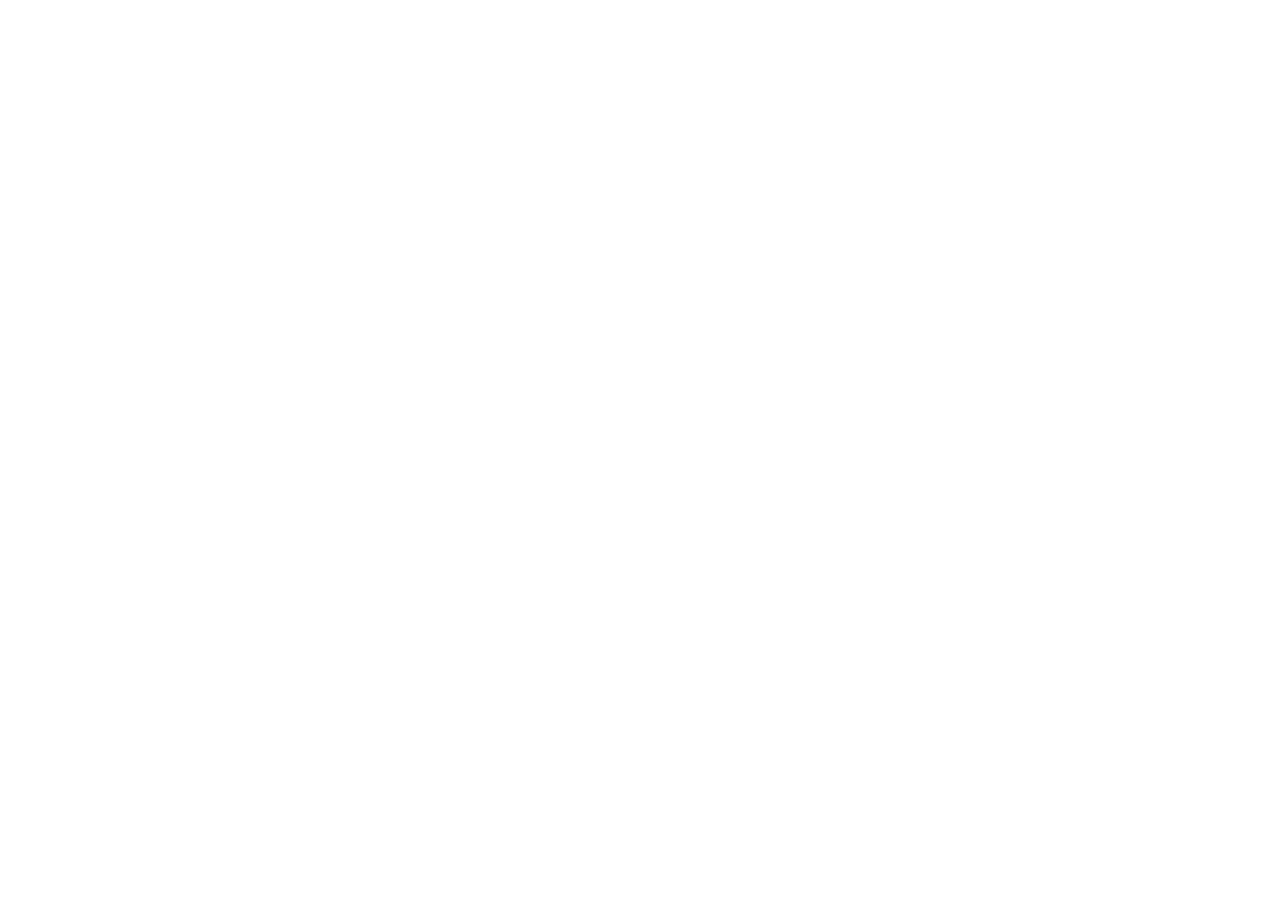
==== index.html @ a331820b "site dos guri" ====
<!DOCTYPE html>
<html lang="pt-br">
<head>
    <meta charset="UTF-8">
    <meta name="viewport" content="width=device-width, initial-scale=1.0">
    <title>é os d vida</title>
</head>
<body>
    
</body>
</html>
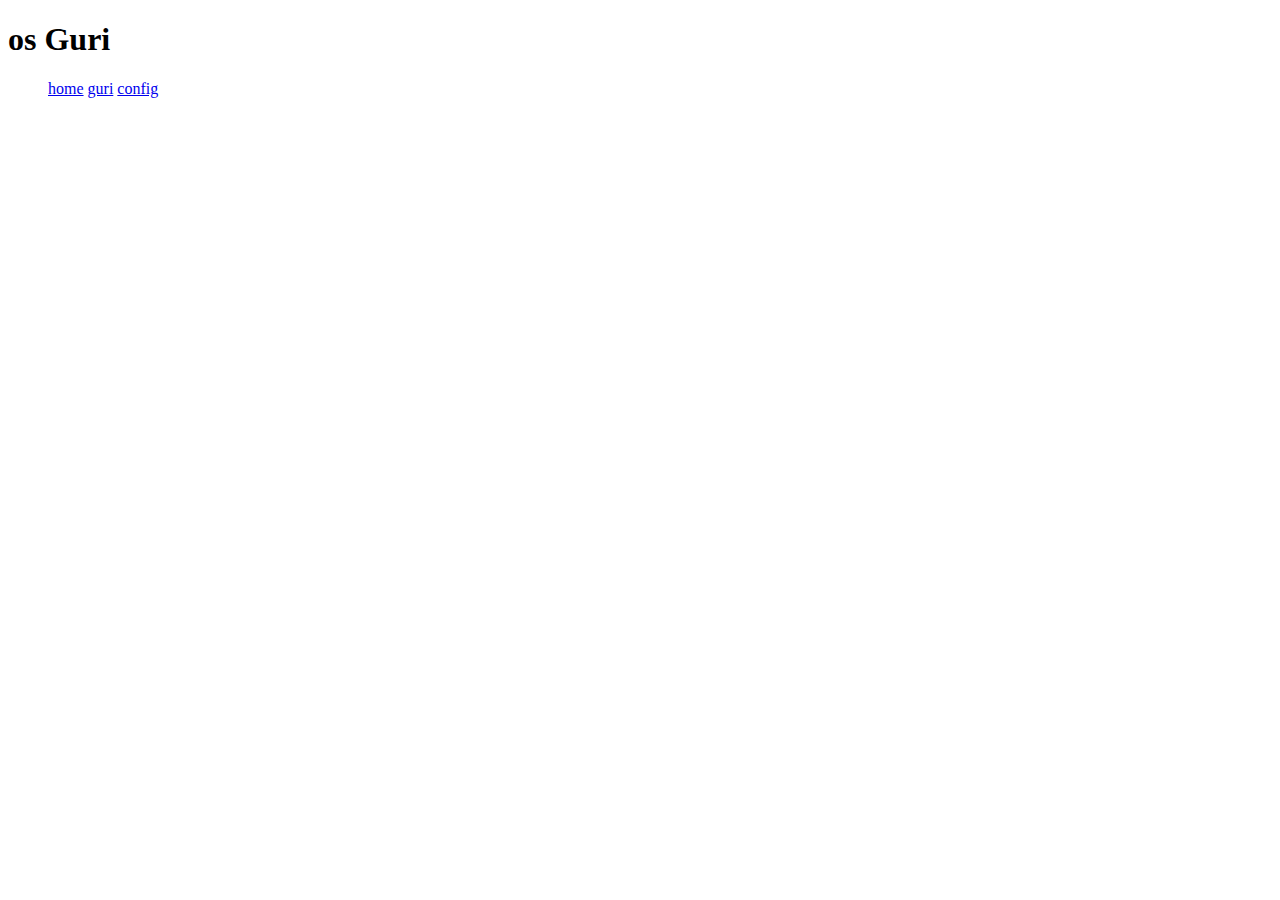
==== commit d1a45516: "é os guri" ====
--- a/index.html
+++ b/index.html
@@ -6,6 +6,20 @@
     <title>é os d vida</title>
 </head>
 <body>
+    <h1> os Guri</h1>
+        <nav>
+            <ul>
+            <a href="#"> home</a>
+            <a href="#"> guri</a>
+            <a href="#">config</a>
+           </nav>
+        </ul>
+        </nav>
+        <main>
+              <section></section>
+
+        </main>
+
     
 </body>
 </html>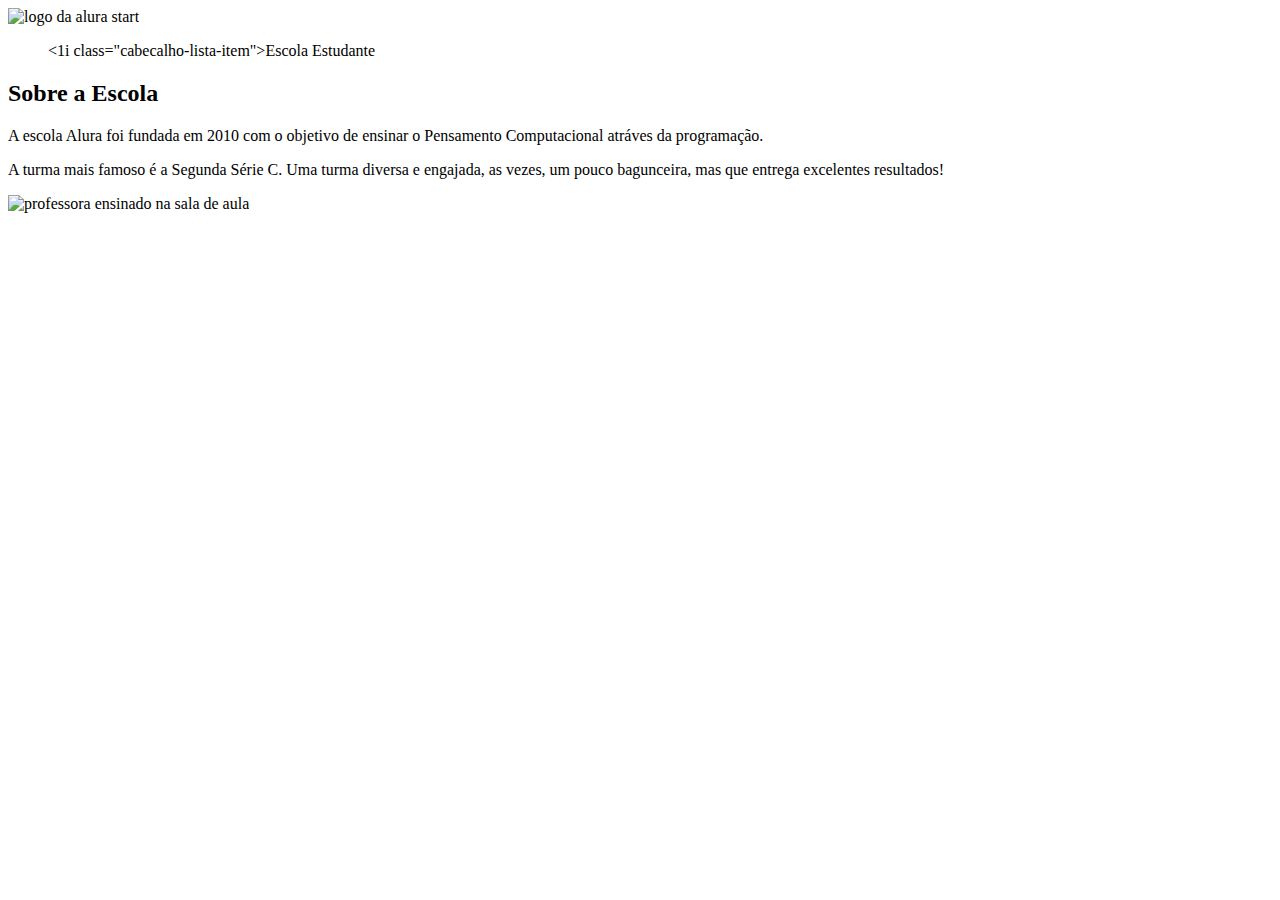
==== commit c6030923: "2c" ====
--- a/index.html
+++ b/index.html
@@ -3,23 +3,32 @@
 <head>
     <meta charset="UTF-8">
     <meta name="viewport" content="width=device-width, initial-scale=1.0">
-    <title>é os d vida</title>
+    <title>site turma 2c</title>
+    <link rel="stylesheet" href="style.css">
+    <link rel="preconnect" href =https://fonts.googleapis.com>
+    <link rel="preconnect" href="https://fonts.gstatic.com" crossorigin>
+    <link href="https://fonts.googleapis.com/css2?family=Poppins:wght@400,700%display=swap" rel="stylesheet">
 </head>
 <body>
-    <h1> os Guri</h1>
-        <nav>
-            <ul>
-            <a href="#"> home</a>
-            <a href="#"> guri</a>
-            <a href="#">config</a>
-           </nav>
-        </ul>
-        </nav>
-        <main>
-              <section></section>
+    <header class="cabecalho">
+        <img class="cabecalho-imagem" src="alurastart logo.png" alt="logo da alura start">
+        <ul class="cabecalho-lista">
+            <1i class="cabecalho-lista-item">Escola</1i>
+            <I1 class="cabecalho-lista-item">Estudante</I1>
+      </ul>
+ 
+    </header>
 
-        </main>
+<section class="escola">
+    <div class="escola-div-conteudo">
+        <h2 class="escola-titulo">Sobre a Escola</h2>
+        <p class="escola-texto-um">A escola Alura foi fundada em 2010 com o objetivo de ensinar o Pensamento 
+            Computacional atráves da programação. </p>
+        <p class="escola-texto-dois">A turma mais famoso é a Segunda Série C. Uma turma diversa e engajada, as
+            vezes, um pouco bagunceira, mas que entrega excelentes resultados! </p>
+    </div>
+    <img class="escola-imagem" src="Teaching-amico.png" alt=" professora ensinado na sala de aula">
+</section>
 
-    
 </body>
 </html>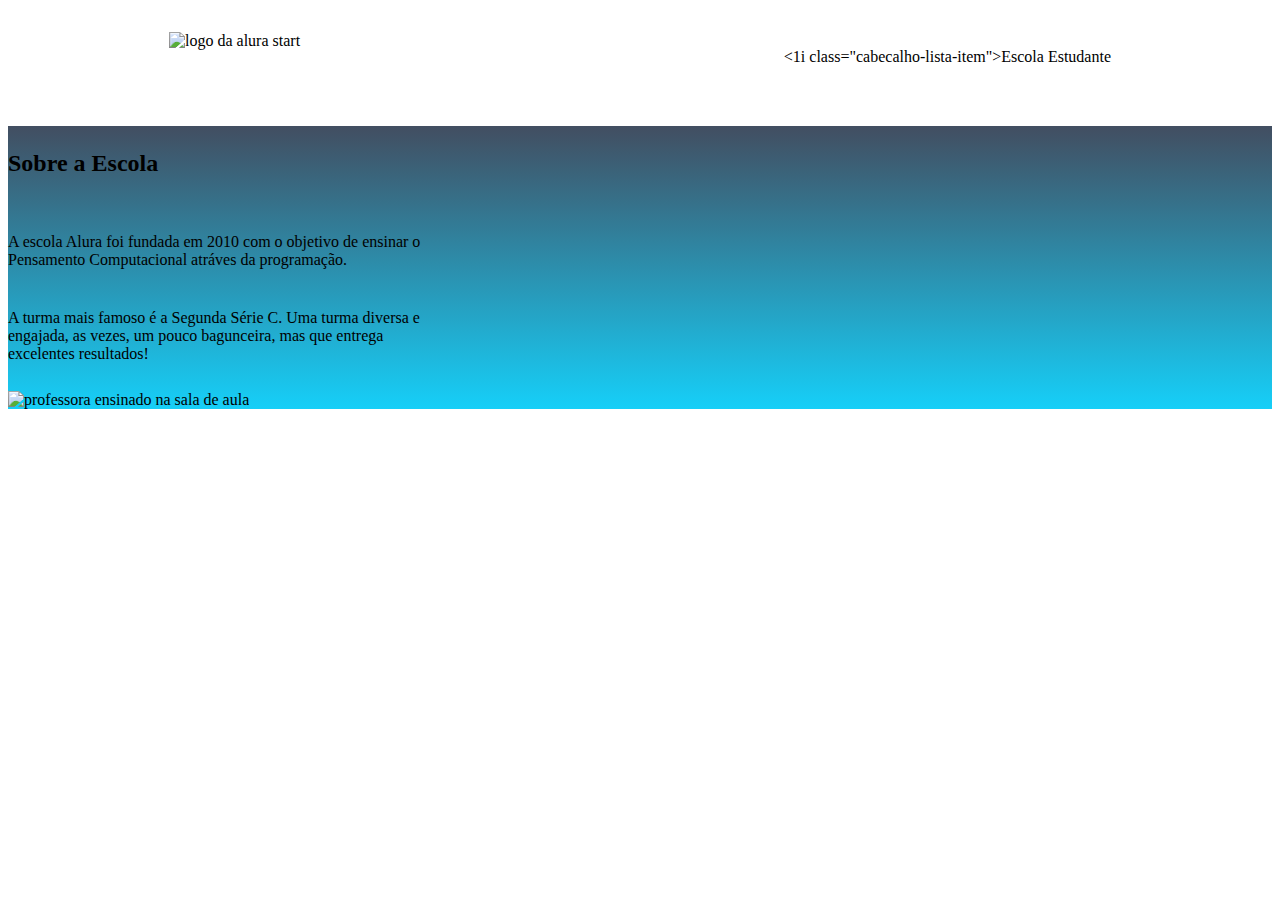
==== commit 9cdee031: "." ====
--- a/index.html
+++ b/index.html
@@ -30,5 +30,7 @@
     <img class="escola-imagem" src="Teaching-amico.png" alt=" professora ensinado na sala de aula">
 </section>
 
+
+
 </body>
 </html>--- a/style.css
+++ b/style.css
@@ -0,0 +1,48 @@
+"" {
+    Margin: 0
+    padding:0
+}
+
+Body{
+    font-family "poppins", sans-serif;
+}
+
+.cabecalho-imagem {
+    width: 20%;
+}
+.cabecalho {
+    background-color: :#424E61
+    color:white;
+    Display: flex;
+    Justify-content: space-around;
+    Padding: 24px 0;
+
+}
+
+.cabecalho-lista-item {
+    display:inline-block
+    margin:0 16px
+    padding 24px 0
+    font-size: 24px;
+
+}
+
+esola-imagem {
+    width: 25%
+}
+.escola{
+    background-image: linear-gradient(#424E61, #16cff8);
+    COLOR:white
+    display: flex;
+    justify-content: center;
+    align-items: center
+    padding: 24px;
+}
+.escola-div-conteudo{ 
+    width: 35%;
+}
+.escola-titulo {
+    padding: 24px 0
+}
+p{
+    padding:12px 0}